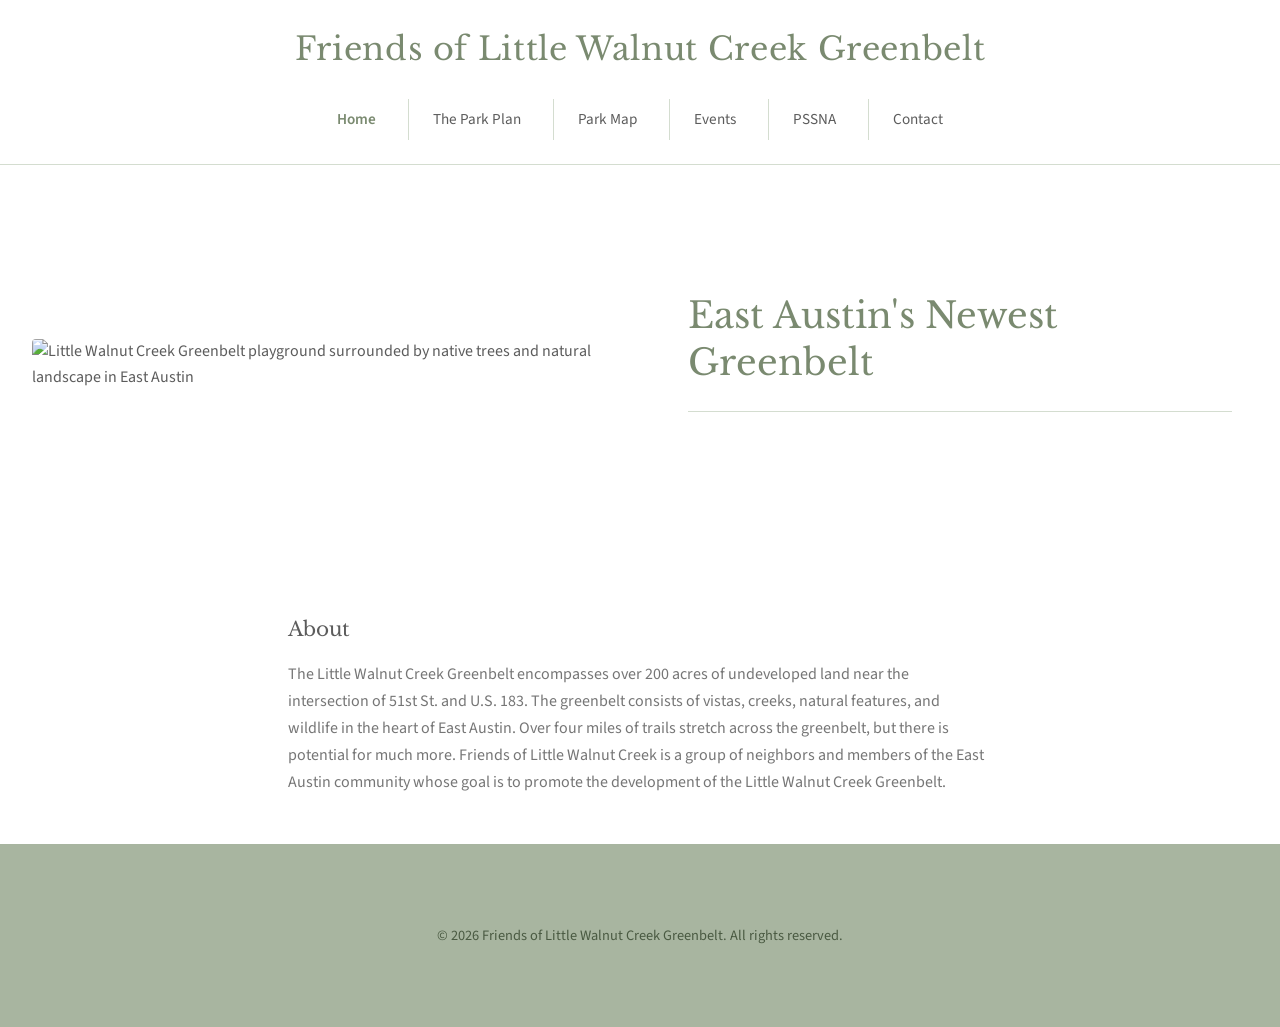
==== index.html @ ba49b873 "adding lwc site" ====
<!DOCTYPE html>
<html lang="en">
<head>
  <meta charset="UTF-8">
  <meta name="viewport" content="width=device-width, initial-scale=1.0">
  <meta name="description" content="Friends of Little Walnut Creek Greenbelt - East Austin's newest greenbelt featuring over 200 acres of trails, creeks, and wildlife.">
  <title>Friends of Little Walnut Creek Greenbelt</title>
  <link rel="icon" type="image/svg+xml" href="favicon.svg">

  <!-- Google Fonts - Libre Baskerville for elegance, Source Sans 3 for readability -->
  <link rel="preconnect" href="https://fonts.googleapis.com">
  <link rel="preconnect" href="https://fonts.gstatic.com" crossorigin>
  <link href="https://fonts.googleapis.com/css2?family=Libre+Baskerville:ital,wght@0,400;0,700;1,400&family=Source+Sans+3:wght@400;600&display=swap" rel="stylesheet">

  <!-- Shared styles -->
  <link rel="stylesheet" href="styles.css">

  <style>
    /* ========================================
       Hero Section (index.html specific)
       ======================================== */
    .hero {
      display: grid;
      grid-template-columns: 1fr 1fr;
      min-height: 400px;
      background-color: var(--color-white);
    }

    .hero-image {
      position: relative;
      overflow: hidden;
      padding: var(--space-lg);
      display: flex;
      align-items: center;
    }

    .hero-image img {
      width: 100%;
      height: 100%;
      object-fit: cover;
      border-radius: 4px;
    }

    /* Placeholder for when no image is available */
    .hero-image-placeholder {
      width: 100%;
      height: 100%;
      min-height: 300px;
      background: linear-gradient(
        135deg,
        var(--color-sage) 0%,
        var(--color-sage-dark) 50%,
        var(--color-forest) 100%
      );
      display: flex;
      align-items: center;
      justify-content: center;
      color: var(--color-white);
      font-family: var(--font-display);
      font-style: italic;
      font-size: 1.1rem;
      padding: var(--space-lg);
      text-align: center;
    }

    .hero-content {
      display: flex;
      flex-direction: column;
      justify-content: center;
      padding: var(--space-xl);
      background-color: var(--color-white);
    }

    .hero-tagline {
      font-family: var(--font-display);
      font-size: clamp(1.75rem, 4vw, 2.25rem);
      font-weight: 400;
      color: var(--color-sage-dark);
      line-height: 1.3;
      margin-bottom: var(--space-md);
      padding-bottom: var(--space-md);
      border-bottom: 1px solid var(--color-sage-light);
    }

    /* ========================================
       About Section
       ======================================== */
    .about-section {
      max-width: 800px;
      padding: var(--space-xl);
      margin: 0 auto;
    }

    .about-section p {
      color: var(--color-stone-light);
      line-height: 1.7;
    }

    /* ========================================
       Responsive Design
       ======================================== */
    @media (max-width: 768px) {
      .hero {
        grid-template-columns: 1fr;
      }

      .hero-image {
        min-height: 250px;
      }

      .hero-content {
        padding: var(--space-lg);
      }

      .about-section {
        padding: var(--space-lg);
      }
    }
  </style>
</head>
<body>
  <!-- Skip link for keyboard navigation -->
  <a href="#main-content" class="skip-link">Skip to main content</a>

  <!-- Header -->
  <header class="site-header">
    <div class="header-inner">
      <h1 class="site-title">Friends of Little Walnut Creek Greenbelt</h1>

      <nav class="main-nav" aria-label="Main navigation">
        <ul>
          <li><a href="index.html" aria-current="page">Home</a></li>
          <li><a href="park-plan.html">The Park Plan</a></li>
          <li><a href="park-access.html">Park Map</a></li>
          <li><a href="events.html">Events</a></li>
          <li><a href="pssna.html">PSSNA</a></li>
          <li><a href="contact.html">Contact</a></li>
        </ul>
      </nav>
    </div>
  </header>

  <!-- Main Content -->
  <main id="main-content">
    <!-- Hero Section -->
    <section class="hero" aria-labelledby="hero-tagline">
      <div class="hero-image">
        <picture>
          <source srcset="pics/lwc_playground1.webp" type="image/webp">
          <img src="pics/lwc_playground1.jpg" alt="Little Walnut Creek Greenbelt playground surrounded by native trees and natural landscape in East Austin">
        </picture>
      </div>

      <div class="hero-content">
        <h2 id="hero-tagline" class="hero-tagline">East Austin's Newest Greenbelt</h2>
      </div>
    </section>

    <!-- About Section -->
    <section class="about-section" aria-labelledby="about-title">
      <h3 id="about-title" class="section-title">About</h3>
      <p>
        The Little Walnut Creek Greenbelt encompasses over 200 acres of
        undeveloped land near the intersection of 51st St. and U.S. 183. The
        greenbelt consists of vistas, creeks, natural features, and wildlife in the
        heart of East Austin. Over four miles of trails stretch across the greenbelt,
        but there is potential for much more. Friends of Little Walnut Creek is a
        group of neighbors and members of the East Austin community whose
        goal is to promote the development of the Little Walnut Creek Greenbelt.
      </p>
    </section>
  </main>

  <!-- Footer -->
  <footer class="site-footer">
    <div class="footer-content">
      <p>&copy; <span id="current-year"></span> Friends of Little Walnut Creek Greenbelt. All rights reserved.</p>
    </div>
  </footer>

  <script>
    // Automatically update copyright year
    document.getElementById('current-year').textContent = new Date().getFullYear();
  </script>
</body>
</html>
---- styles.css ----
/* ========================================
   Little Walnut Creek Greenbelt - Shared Styles
   ======================================== */

/* ========================================
   CSS Custom Properties (Design Tokens)
   ======================================== */
:root {
  /* Colors - Earthy greenbelt palette */
  --color-sage: #a8b5a0;
  --color-sage-dark: #7a8a70;
  --color-sage-light: #d4ddd0;
  --color-forest: #4a5a42;
  --color-cream: #f8f7f4;
  --color-stone: #5c5c5c;
  --color-stone-light: #767676;
  --color-white: #ffffff;

  /* Typography */
  --font-display: 'Libre Baskerville', Georgia, serif;
  --font-body: 'Source Sans 3', system-ui, sans-serif;

  /* Spacing */
  --space-xs: 0.5rem;
  --space-sm: 1rem;
  --space-md: 1.5rem;
  --space-lg: 2rem;
  --space-xl: 3rem;
  --space-2xl: 5rem;

  /* Layout */
  --max-width: 1100px;
  --header-height: 120px;
}

/* ========================================
   Reset & Base Styles
   ======================================== */
*,
*::before,
*::after {
  box-sizing: border-box;
  margin: 0;
  padding: 0;
}

html {
  scroll-behavior: smooth;
}

body {
  font-family: var(--font-body);
  font-size: 1rem;
  line-height: 1.6;
  color: var(--color-stone);
  background-color: var(--color-cream);
  min-height: 100vh;
  display: flex;
  flex-direction: column;
}

/* Focus styles for accessibility */
:focus-visible {
  outline: 3px solid var(--color-forest);
  outline-offset: 2px;
}

/* Skip link for keyboard users */
.skip-link {
  position: absolute;
  top: -100px;
  left: var(--space-sm);
  background: var(--color-forest);
  color: var(--color-white);
  padding: var(--space-xs) var(--space-sm);
  text-decoration: none;
  font-weight: 600;
  z-index: 1000;
  border-radius: 0 0 4px 4px;
}

.skip-link:focus {
  top: 0;
}

img {
  max-width: 100%;
  height: auto;
  display: block;
}

/* ========================================
   Header & Navigation
   ======================================== */
.site-header {
  background-color: var(--color-white);
  border-bottom: 1px solid var(--color-sage-light);
}

.header-inner {
  max-width: var(--max-width);
  margin: 0 auto;
  padding: var(--space-md) var(--space-lg);
  text-align: center;
}

.site-title {
  font-family: var(--font-display);
  font-size: clamp(1.5rem, 4vw, 2rem);
  font-weight: 400;
  color: var(--color-sage-dark);
  letter-spacing: 0.02em;
  margin-bottom: var(--space-md);
}

.main-nav ul {
  list-style: none;
  display: flex;
  flex-wrap: wrap;
  justify-content: center;
  gap: var(--space-xs);
}

.main-nav a {
  display: block;
  padding: var(--space-xs) var(--space-md);
  font-family: var(--font-body);
  font-size: 0.95rem;
  font-weight: 400;
  color: var(--color-stone);
  text-decoration: none;
  border-left: 1px solid var(--color-sage-light);
  transition: color 0.2s ease;
}

.main-nav li:first-child a {
  border-left: none;
}

.main-nav a:hover,
.main-nav a:focus {
  color: var(--color-forest);
}

.main-nav a[aria-current="page"] {
  color: var(--color-sage-dark);
  font-weight: 600;
}

/* ========================================
   Page Header (for interior pages)
   ======================================== */
.page-header {
  background-color: var(--color-white);
  padding: var(--space-xl) var(--space-lg);
  text-align: center;
  border-bottom: 1px solid var(--color-sage-light);
}

.page-title {
  font-family: var(--font-display);
  font-size: clamp(2rem, 5vw, 2.75rem);
  font-weight: 400;
  color: var(--color-sage-dark);
  max-width: var(--max-width);
  margin: 0 auto;
}

.page-subtitle {
  font-family: var(--font-body);
  font-size: 1.1rem;
  color: var(--color-stone-light);
  max-width: var(--max-width);
  margin: 0 auto;
}

/* ========================================
   Main Content
   ======================================== */
main {
  background-color: var(--color-white);
  flex: 1;
}

.content-wrapper {
  max-width: var(--max-width);
  margin: 0 auto;
  padding: var(--space-xl) var(--space-lg) var(--space-2xl);
}

.section-title {
  font-family: var(--font-display);
  font-size: 1.25rem;
  font-weight: 400;
  color: var(--color-stone);
  margin-bottom: var(--space-sm);
}

/* ========================================
   Footer
   ======================================== */
.site-footer {
  background-color: var(--color-sage);
  padding: var(--space-2xl) var(--space-lg);
  text-align: center;
}

.footer-content {
  max-width: var(--max-width);
  margin: 0 auto;
  color: var(--color-forest);
  font-size: 0.9rem;
}

.footer-content a {
  color: var(--color-forest);
}

/* ========================================
   Responsive Design
   ======================================== */
@media (max-width: 768px) {
  .content-wrapper {
    padding: var(--space-lg);
  }

  .page-header {
    padding: var(--space-lg);
  }

  .main-nav a {
    padding: var(--space-xs) var(--space-sm);
    font-size: 0.875rem;
  }
}

@media (max-width: 480px) {
  .main-nav ul {
    display: grid;
    grid-template-columns: 1fr 1fr;
    gap: 0;
    width: 100%;
  }

  .main-nav a {
    border: 1px solid var(--color-sage-light);
    border-left: none;
    border-top: none;
    padding: var(--space-sm);
    font-size: 0.85rem;
    text-align: center;
  }

  .main-nav li:nth-child(odd) a {
    border-left: 1px solid var(--color-sage-light);
  }

  .main-nav li:nth-child(1) a,
  .main-nav li:nth-child(2) a {
    border-top: 1px solid var(--color-sage-light);
  }
}

/* ========================================
   Utility Classes
   ======================================== */
.visually-hidden {
  position: absolute;
  width: 1px;
  height: 1px;
  padding: 0;
  margin: -1px;
  overflow: hidden;
  clip: rect(0, 0, 0, 0);
  white-space: nowrap;
  border: 0;
}
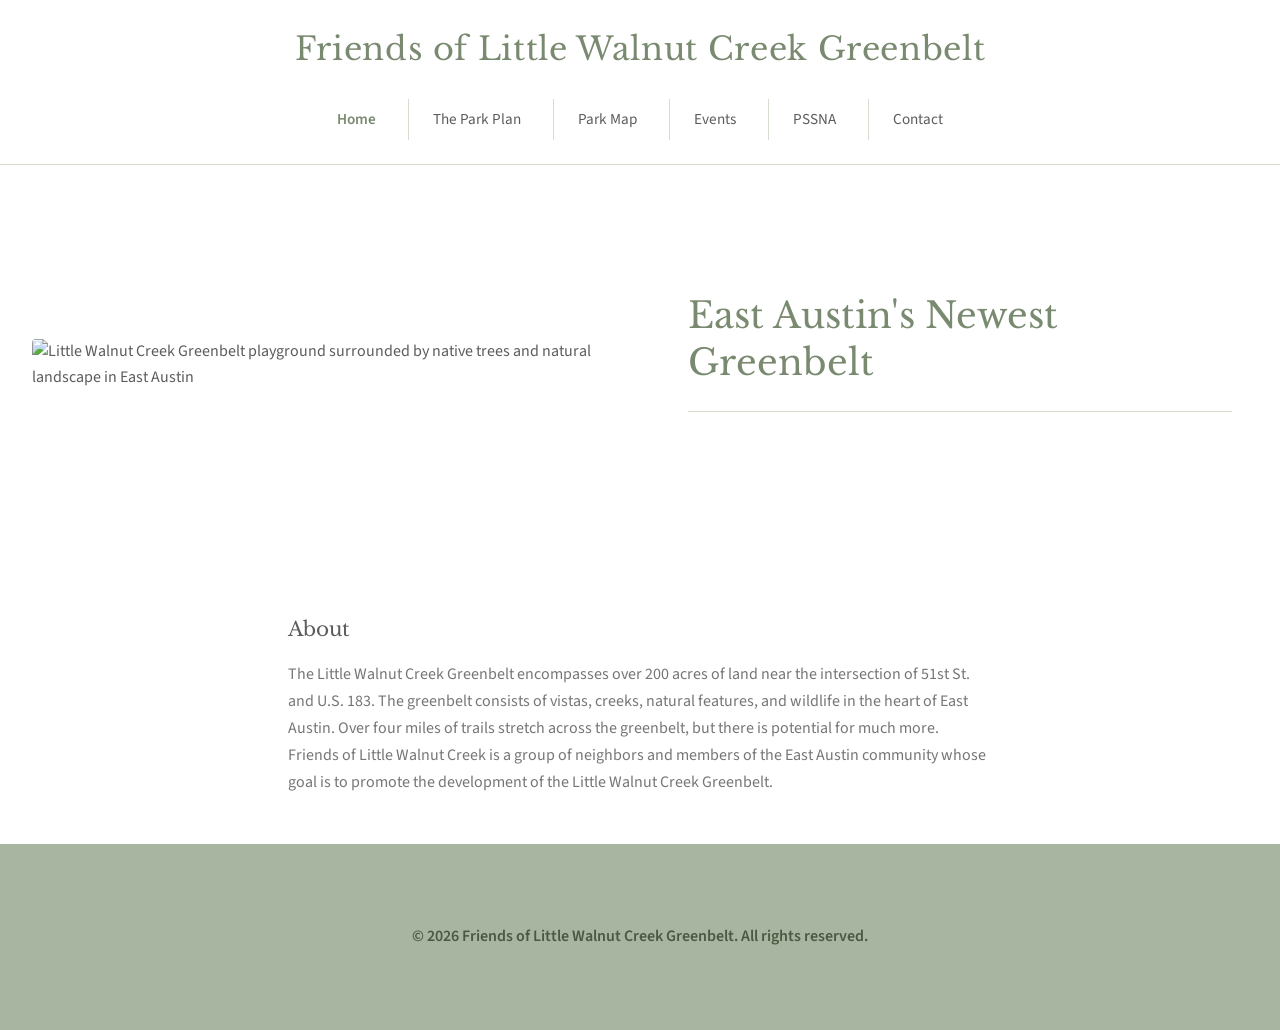
==== commit fbf1e7cd: "occamsites [019dd15f-5acf-7b6e-b304-3060b453900e]: apply change request" ====
--- a/index.html
+++ b/index.html
@@ -1,6 +1,7 @@
 <!DOCTYPE html>
 <html lang="en">
 <head>
+<meta http-equiv="Content-Type" content="text/html; charset=UTF-8">
   <meta charset="UTF-8">
   <meta name="viewport" content="width=device-width, initial-scale=1.0">
   <meta name="description" content="Friends of Little Walnut Creek Greenbelt - East Austin's newest greenbelt featuring over 200 acres of trails, creeks, and wildlife.">
@@ -10,7 +11,7 @@
   <!-- Google Fonts - Libre Baskerville for elegance, Source Sans 3 for readability -->
   <link rel="preconnect" href="https://fonts.googleapis.com">
   <link rel="preconnect" href="https://fonts.gstatic.com" crossorigin>
-  <link href="https://fonts.googleapis.com/css2?family=Libre+Baskerville:ital,wght@0,400;0,700;1,400&family=Source+Sans+3:wght@400;600&display=swap" rel="stylesheet">
+  <link href="https://fonts.googleapis.com/css2?family=Libre+Baskerville:ital,wght@0,400;0,700;1,400&amp;family=Source+Sans+3:wght@400;600&amp;display=swap" rel="stylesheet">
 
   <!-- Shared styles -->
   <link rel="stylesheet" href="styles.css">
@@ -146,9 +147,9 @@
     <section class="hero" aria-labelledby="hero-tagline">
       <div class="hero-image">
         <picture>
-          <source srcset="pics/lwc_playground1.webp" type="image/webp">
-          <img src="pics/lwc_playground1.jpg" alt="Little Walnut Creek Greenbelt playground surrounded by native trees and natural landscape in East Austin">
-        </picture>
+          <source srcset="https://assets.occamsites.com/019dccdf-ba63-7cfb-9eb2-1359c187a1a6/pics/lwc_playground1.webp" type="image/webp">
+          <img src="https://assets.occamsites.com/019dccdf-ba63-7cfb-9eb2-1359c187a1a6/pics/lwc_playground1.jpg" alt="Little Walnut Creek Greenbelt playground surrounded by native trees and natural landscape in East Austin">
+        </source></picture>
       </div>
 
       <div class="hero-content">
@@ -161,7 +162,7 @@
       <h3 id="about-title" class="section-title">About</h3>
       <p>
         The Little Walnut Creek Greenbelt encompasses over 200 acres of
-        undeveloped land near the intersection of 51st St. and U.S. 183. The
+        land near the intersection of 51st St. and U.S. 183. The
         greenbelt consists of vistas, creeks, natural features, and wildlife in the
         heart of East Austin. Over four miles of trails stretch across the greenbelt,
         but there is potential for much more. Friends of Little Walnut Creek is a
@@ -174,7 +175,7 @@
   <!-- Footer -->
   <footer class="site-footer">
     <div class="footer-content">
-      <p>&copy; <span id="current-year"></span> Friends of Little Walnut Creek Greenbelt. All rights reserved.</p>
+      <p>© <span id="current-year"></span> Friends of Little Walnut Creek Greenbelt. All rights reserved.</p>
     </div>
   </footer>
 
--- a/styles.css
+++ b/styles.css
@@ -209,7 +209,8 @@
   max-width: var(--max-width);
   margin: 0 auto;
   color: var(--color-forest);
-  font-size: 0.9rem;
+  font-size: 1rem;
+  font-weight: 600;
 }
 
 .footer-content a {
@@ -236,27 +237,22 @@
 
 @media (max-width: 480px) {
   .main-nav ul {
-    display: grid;
-    grid-template-columns: 1fr 1fr;
+    flex-direction: column;
+    align-items: stretch;
     gap: 0;
     width: 100%;
   }
 
   .main-nav a {
-    border: 1px solid var(--color-sage-light);
     border-left: none;
     border-top: none;
-    padding: var(--space-sm);
-    font-size: 0.85rem;
+    border-bottom: 1px solid var(--color-sage-light);
+    padding: var(--space-sm) var(--space-md);
+    font-size: 0.95rem;
     text-align: center;
   }
 
-  .main-nav li:nth-child(odd) a {
-    border-left: 1px solid var(--color-sage-light);
-  }
-
-  .main-nav li:nth-child(1) a,
-  .main-nav li:nth-child(2) a {
+  .main-nav li:first-child a {
     border-top: 1px solid var(--color-sage-light);
   }
 }
